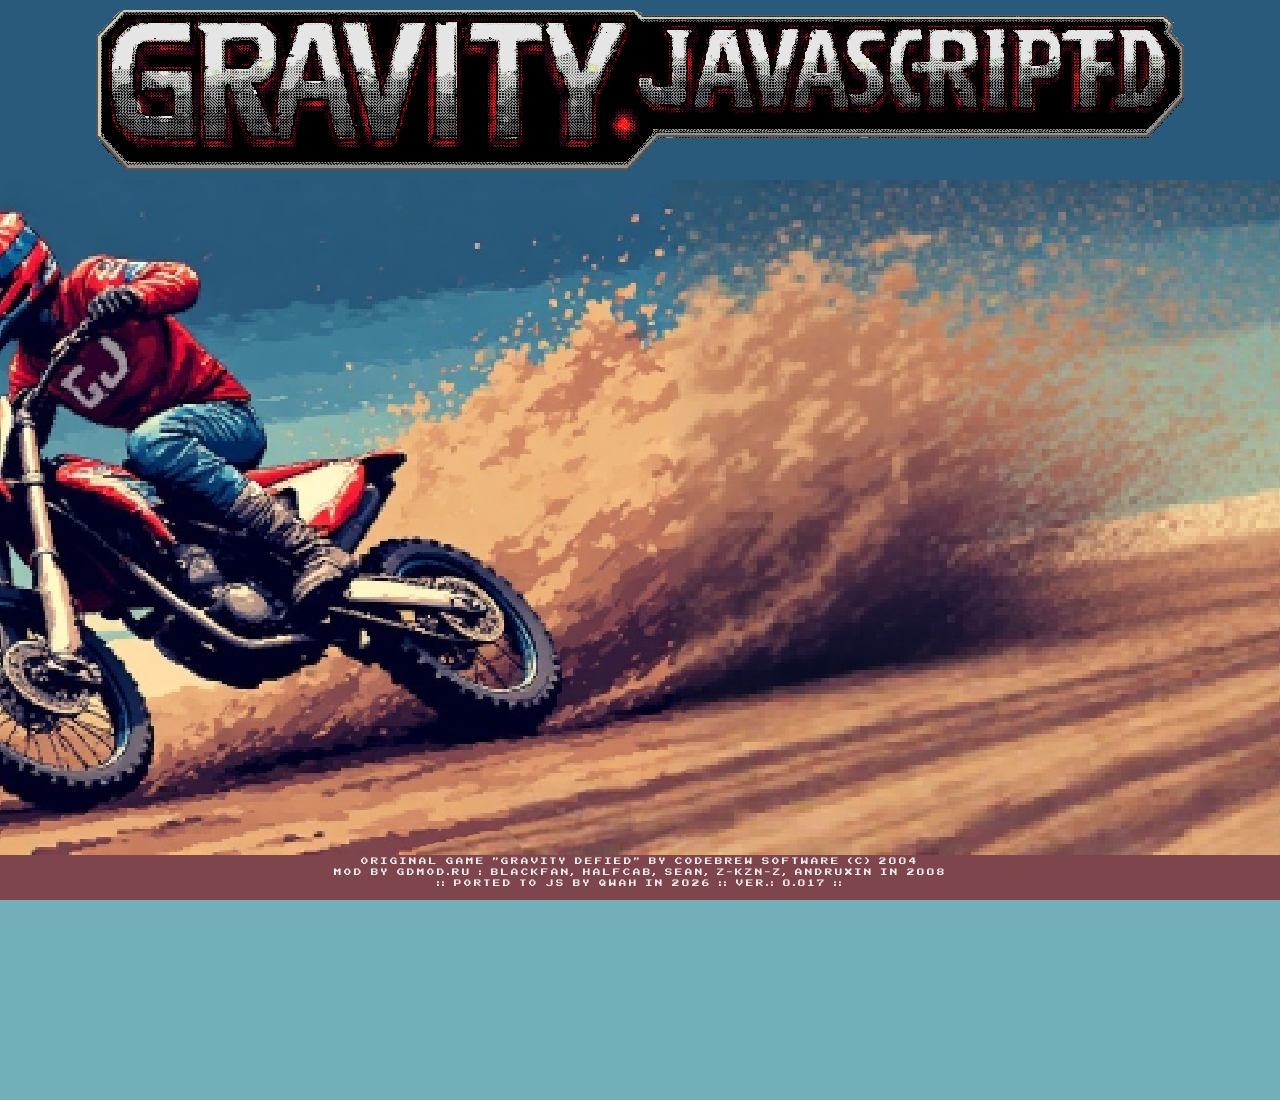
==== gravity/index.html @ 810fd373 "made titlescreen for GJ" ====
﻿<!DOCTYPE html>
<html lang="ru">
<head>
    <title>Gravity Javascripted</title>
    <meta http-equiv="Content-Type" content="text/html; charset=utf-8">
    <meta name="description" content="Gravity Defied ported to JS" />
    <meta name="viewport" content="width=device-width, initial-scale=1.0">
    <meta http-equiv="X-UA-Compatible" content="ie=edge">
    <link rel="stylesheet" href="../css/NESCyrillic.css">
    <style>
        body, html {
            background-color: #73AFB9;
            color: #EEEEEE;
            box-sizing: border-box;
            letter-spacing: 2px;
            height: 100%;
            width: 100%;
            margin: 0;
            overflow: hidden;
            user-select: none;
            -webkit-user-select: none;
            -moz-user-select: none;
            -ms-user-select: none;
        }

        /* titlescreen */
        #titlescr {
            background-color: #295A7B;
            box-sizing: border-box;
            height: 100vh;
            width: 100vw;
            table-layout: fixed;
            z-index: 20;
        }
        #titlescr #thead {
            height: 20vh;
            background-image: url('./logo.png');
            background-size: contain;
            background-repeat: no-repeat;
            background-position: center;
            border: 10px solid #295A7B;
            box-sizing: border-box;
        }
        #titlescr #tmain {
            background-image: url('./titlescreen.jpg');
            background-size: cover;
            background-position: bottom;
            background-repeat: no-repeat;
            height: 75vh;
            width: 100vw;
            overflow: hidden;
        }
        #titlescr #tcred {
            background-color: #7E454C;
            height: 5vh;
            font-size: 1.2vw;
            line-height: 0.7 !important;
            text-align: center;
        }

        /* HUD */
        #hud {
            position: absolute;
            top: 20vh;
            height: 75vh;
            width: 100vw;
            table-layout: fixed;
            z-index: 30;
        }
        #hud .tside {
            vertical-align: top;
            text-align: left;
            width: 50vw;
        }
        #hud .menu {
            display: block;
            background-color: #000;
            border: 5px outset #B8B8B8;
            font-size: 1.5vw;
            display: none;
            max-height: 50vh;
            width: 50vh;
            max-width: 50vh;
            margin: 8%;
            white-space: nowrap;
            word-wrap: break-word;
            overflow-x: hidden;
            overflow-y: auto;
            scrollbar-width: thin;
            scrollbar-color: #EEEEEE #000;
        }
        #hud .menu::-webkit-scrollbar {
            width: 8px;
        }
        #hud .menu::-webkit-scrollbar-thumb {
            background: #EEEEEE;
            border: 1px solid #EEEEEE;
        }
        #hud .menu::-webkit-scrollbar-track {
            background: #000;
        }
        #hud .menu a {
            color: inherit;
            text-align: left;
            text-decoration: none;
            display: block;
            width: 100%;
        }
        #hud #m {
            display: table !important;
        }

        /* gameplay */
        .sp {
            position: absolute;
            background-image: url('./sprites_gd.png');
            background-repeat: no-repeat;
            background-size: auto;
            display: inline-block;
            image-rendering: pixelated;
            margin: 0;
        }
        #road {
            z-index: 1;
        }

        /* player sprites */
        #player {
            display: block;
            position: relative;
            height: 200px;
            width: 260px;
            box-sizing: border-box;
            overflow: hidden;
            z-index: 2;
        }
        #moto_wrap {
            box-sizing: border-box;
            display: block;
            position: absolute;
            height: 200px;
            width: 260px;
            overflow: hidden;
        }
        #moto {
            box-sizing: border-box;
            display: inline-block;
            position: relative;
            height: 200px;
            width: 260px;
            z-index: 5;
            overflow: hidden;
        }
        #fr_wheel {
            top: 108px;
            left: 164px;
            height: 92px;
            width: 92px;
            background-position: 0px 0px;
            z-index: 0;
        }
        #bk_wheel {
            top: 108px;
            left: 0px;
            height: 92px;
            width: 92px;
            background-position: 0px 0px;
            z-index: 0;
        }
        #frame {
            top: 50px;
            left: 95px;
            height: 106px;
            width: 76px;
            background-position: -91px 0px;
            z-index: 2;
        }
        #bk_rear {
            top: 87px;
            left: 10px;
            height: 38px;
            width: 72px;
            background-position: -169px 0px;
            z-index: 1;
        }
        #fr_rear {
            top: 85px;
            left: 155px;
            height: 60px;
            width: 58px;
            background-position: -169px -39px;
            z-index: 1;
        }
        #fr_fork {
            top: 102px;
            left: 172px;
            height: 52px;
            width: 40px;
            background-position: -242px -50px;
            /* fr_fork over fr_rear and fr_wheel */
            z-index: 2;
        }
        #driver_wrap {
            box-sizing: border-box;
            display: block;
            position: absolute;
            left: 20px;
            height: 230px;
            width: 120px;
            overflow: hidden;
        }
        #driver {
            box-sizing: border-box;
            display: inline-block;
            position: relative;
            top: -50px;
            height: 230px;
            width: 120px;
            z-index: 6;
            overflow: hidden;
        }
        #head {
            top: 55px;
            left: 67px;
            height: 50px;
            width: 47px;
            background-position: -242px 0px;
        }
        #torso {
            top: 90px;
            left: 36px;
            height: 50px;
            width: 46px;
            background-position: -293px -44px;
        }
        #arm {
            top: 100px;
            left: 80px;
            height: 40px;
            width: 36px;
            background-position: -292px -2px;
        }
        #thigh {
            top: 136px;
            left: 46px;
            height: 41px;
            width: 55px;
            background-position: -341px -2px;
        }
        #leg {
            top: 170px;
            left: 64px;
            height: 55px;
            width: 33px;
            background-position: -349px -42px;
        }
    </style>
    <script type="text/javascript">

    </script>
 </head>
<body>
    <div id="titlescr">
        <audio loop id="bgMusic" src="./titlescreen.mp3"></audio>
        <div id="thead">
        </div>
        <table id="tmain">
            <tr><td>
            </td></tr>
        </table>
        <div id="tcred"> <!--credits and logos-->
            ORIGINAL GAME "GRAVITY DEFIED" BY CODEBREW SOFTWARE (C) 2004 </br>
            MOD BY GDMOD.RU : BLACKFAN, HALFCAB, SEAN, Z-KZN-Z, ANDRUXIN IN 2008</br>
            :: PORTED TO JS BY QWAH IN 2026 :: VER.: 0.017 ::
        </div>
    </div>

    <!-- HUD -->
    <table id="hud"><tr>
        <td class="tside"></td>
        <td class="tside">
        <table id="m_snd" class="menu">
            <tr>
                <th width="10%"></td><td width="70%">ENABLE SOUND?</td><td></td>
            </tr>
            <tr>
                <td>➔</td><td><a href="javascript:void(0)" onclick="Snd_On()">YES</a></td><td></td>
            </tr>
            <tr>
                <td></td><td>NO</td><td></td>
            </tr>
        </table>
        <table id="m_main" class="menu">
            <tr>
                <td width="10%">➔</td><td width="70%">PLAY MENU</td>
            </tr>
            <tr>
                <td></td><td>LOAD MRG FILE</td>
            </tr>
            <tr>
                <td></td><td>OPTIONS</td>
            </tr>
            <tr>
                <td></td><td>HELP</td>
            </tr>
            <tr>
                <td></td><td>OPTIONS</td>
            </tr>
            <tr>
                <td></td><td>ABOUT</td>
            </tr>
        </table>
        <table id="m_play" class="menu">
            <tr>
                <td width="10%">➔</td><td width="70%">GO!!</td>
            </tr>
            <tr>
                <td></td><td>LEVEL</td><td></td>
            </tr>
            <tr>
                <td></td><td>TRACK</td><td></td>
            </tr>
            <tr>
                <td></td><td>LEAGUE</td><td></td>
            </tr>
            <tr>
                <td></td><td>HIGHSCORE</td>
            </tr>
            <tr>
                <td></td><td>&lt;&lt; MAIN MENU</td>
            </tr>
        </table>
        <table id="m_ingame" class="menu">
            <tr>
                <td width="10%">➔</td><td width="70%">CONTINUE</td>
            </tr>
            <tr>
                <td></td><td>RESTART</td>
            </tr>
            <tr>
                <td></td><td>OPTIONS</td><td></td>
            </tr>
            <tr>
                <td></td><td>HELP</td><td></td>
            </tr>
            <tr>
                <td></td><td>&lt;&lt; PLAY MENU</td><td>???</td>
            </tr>
        </table>
        <table id="m_finish" class="menu">
            <tr>
                <td width="10%">➔</td><td width="70%">GO TO NEXT TRACK!</td>
            </tr>
            <tr>
                <td></td><td>RESTART</td>
            </tr>
            <tr>
                <td></td><td>NAME</td><td>???</td>
            </tr>
        </table>
        <table id="m_opt" class="menu">
            <tr>
                <td width="10%">➔</td><td width="70%">&lt;&lt; MAIN MENU</td><td></td>
            </tr>
            <tr>
                <td></td><td></td><td></td>
            </tr>
            <tr>
                <td></td><td>CONTROLS</td><td></td>
            </tr>
            <tr>
                <td></td><td>SPEED UP</td><td></td>
            </tr>
            <tr>
                <td></td><td>SOUND</td><td></td>
            </tr>
            <tr>
                <td></td><td></td><td></td>
            </tr>
            <tr>
                <td></td><td>USE BG IMAGE</td><td></td>
            </tr>
            <tr>
                <td></td><td>BG COLOR</td><td></td>
            </tr>
            <tr>
                <td></td><td>FRONTLINE COLOR</td><td></td>
            </tr>
            <tr>
                <td></td><td>BACKLINE COLOR</td><td></td>
            </tr>
            <tr>
                <td></td><td>DRIVER SPRITE</td><td></td>
            </tr>
            <tr>
                <td></td><td>DRIVER SKIN</td><td></td>
            </tr>
            <tr>
                <td></td><td>BIKE SPRITE</td><td></td>
            </tr>
            <tr>
                <td></td><td>PERSPECTIVE</td><td></td>
            </tr>
            <tr>
                <td></td><td>FILL TRACK</td><td></td>
            </tr>
            <tr>
                <td></td><td>SHADOWS</td><td></td>
            </tr>
        </table>
    </td>
    </tr></table>

    <!--gameplay-->
    <div id="player">
        <div id="moto_wrap">
            <div id="moto">
                <div id="fr_rear" class="sp"></div>
                <div id="bk_rear" class="sp"></div>
                <div id="fr_fork" class="sp"></div>
                <div id="frame" class="sp"></div>
                <div id="fr_wheel" class="sp"></div>
                <div id="bk_wheel" class="sp"></div>
            </div>
        </div>
        <div id="driver_wrap">
            <div id="driver">
                <div id="head" class="sp"></div>
                <div id="torso" class="sp"></div>
                <div id="arm" class="sp"></div>
                <div id="thigh" class="sp"></div>
                <div id="leg" class="sp"></div>
            </div>
        </div>
    </div>
<script type="text/javascript">
    var i=0, m=document.querySelector('table.menu'); r=m.rows;
    function s(n) { //like old multicart
        if (r[n].cells[0].tagName === 'TH') return;
        if (n === i) return;
        r[i].cells[0].innerText = '';
        i = n;
        r[i].cells[0].innerText = '➔';
    };
    function go() {
        var link = r[i].getElementsByTagName('a')[0];
        if (link) {
            window.location.href = link.href;
        }
    };

    document.onkeydown = function() { //for PC
        var k = event.keyCode;
        if (k == 40) s((i + 1) % r.length);
        if (k == 38) s((i - 1 + r.length) % r.length);
        if (k == 13) go();
    };
    m.onmouseover = function() { //for PC too
        var row = event.srcElement;
        while (row && row.tagName != 'tr') row = row.parentNode;
        if (row && row.rowIndex != null) s(row.rowIndex);
    };

    var ts; //= touch support // 40 is THRES
    document.ontouchstart = function(e) { ts = e.touches[0].clientY; };
    document.ontouchend = function(e) {
        var te = e.changedTouches[0].clientY;
        if (Math.abs(ts - te) > 40) s((i + (ts > te ? 1 : -1) + r.length) % r.length);
    };

    function Snd_On(){
        const audio = document.getElementById('bgMusic');
        audio.play();
    };
</script>
</body>
</html>
---- css/NESCyrillic.css ----
@font-face {
    font-family: 'NESCyrillic';
    src: url('./subset-NESCyrillic.eot');
    src: url('./subset-NESCyrillic.eot?#iefix') format('embedded-opentype'),
        url('./subset-NESCyrillic.woff2') format('woff2'),
        url('./subset-NESCyrillic.ttf') format('truetype');
    font-weight: normal;
    font-style: normal;
    font-display: swap;
}
body {
    image-rendering: pixelated;
    font-family: 'NESCyrillic','Fixedsys','Terminus', monospace;
    text-transform: uppercase;
    -webkit-font-smoothing: none;
    -moz-osx-font-smoothing: grayscale;
    font-smooth: never;
}
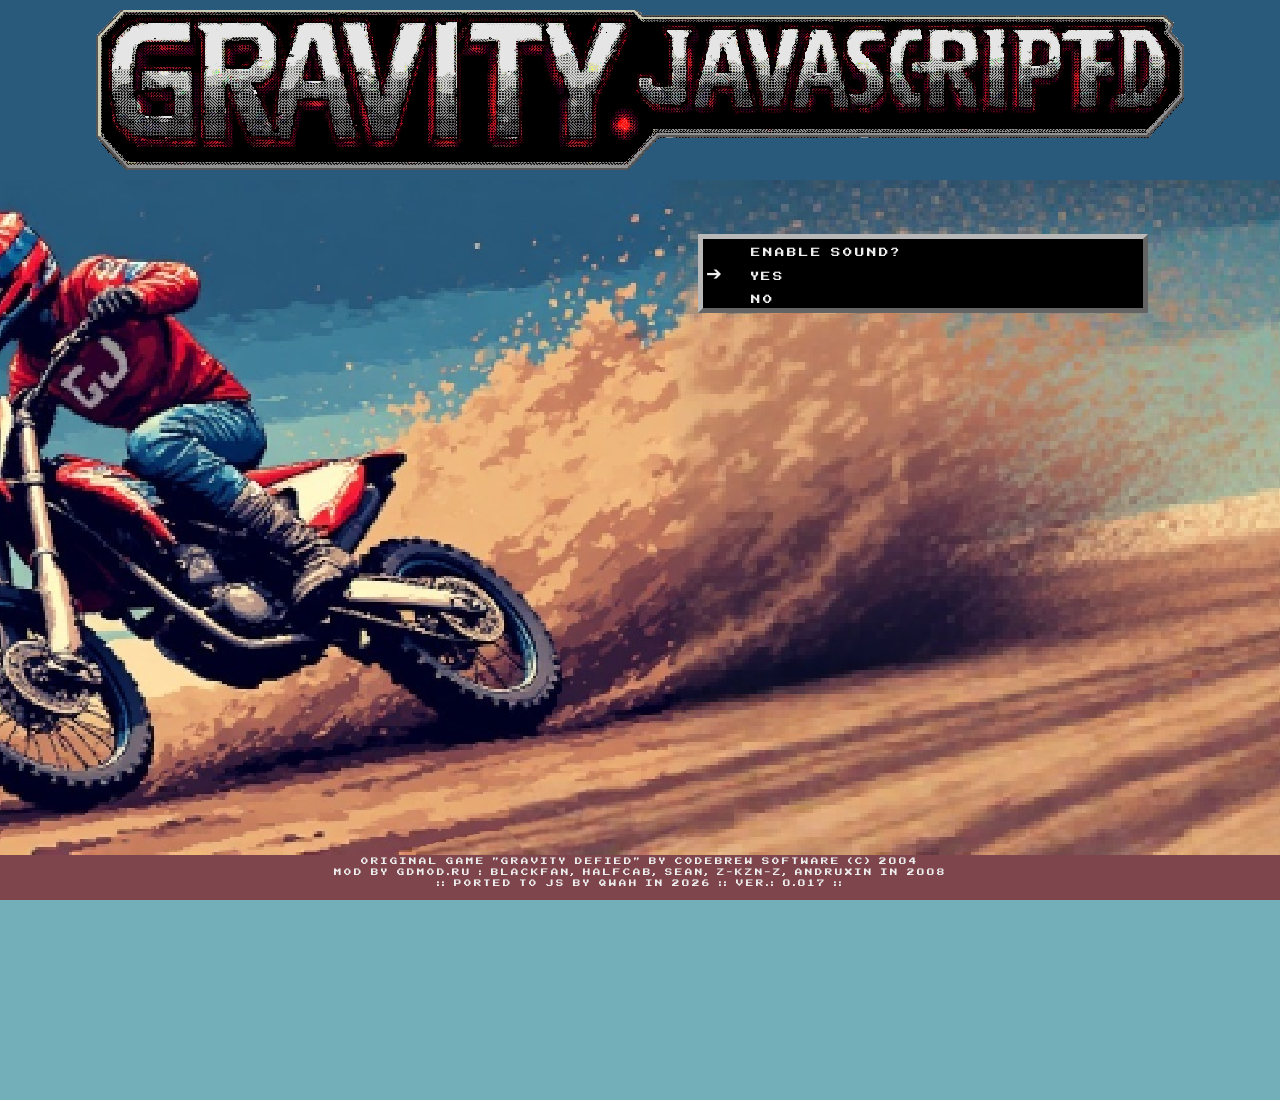
==== commit d8e90bf2: "menu in GJ works" ====
--- a/gravity/index.html
+++ b/gravity/index.html
@@ -73,11 +73,10 @@
             width: 50vw;
         }
         #hud .menu {
-            display: block;
+            display: none;
             background-color: #000;
             border: 5px outset #B8B8B8;
             font-size: 1.5vw;
-            display: none;
             max-height: 50vh;
             width: 50vh;
             max-width: 50vh;
@@ -106,8 +105,8 @@
             display: block;
             width: 100%;
         }
-        #hud #m {
-            display: table !important;
+        #hud #m_snd {
+            display: table;
         }
 
         /* gameplay */
@@ -281,32 +280,29 @@
         <td class="tside">
         <table id="m_snd" class="menu">
             <tr>
-                <th width="10%"></td><td width="70%">ENABLE SOUND?</td><td></td>
-            </tr>
-            <tr>
-                <td>➔</td><td><a href="javascript:void(0)" onclick="Snd_On()">YES</a></td><td></td>
-            </tr>
-            <tr>
-                <td></td><td>NO</td><td></td>
+                <th width="10%"></th><td width="70%">ENABLE SOUND?</td><td></td>
+            </tr>
+            <tr>
+                <td>➔</td><td><a href="javascript:sndOn(); goToMenu('m_main');">YES</a></td><td></td>
+            </tr>
+            <tr>
+                <td></td><td><a href="javascript:goToMenu('m_main');">NO</a></td><td></td>
             </tr>
         </table>
         <table id="m_main" class="menu">
             <tr>
-                <td width="10%">➔</td><td width="70%">PLAY MENU</td>
+                <td width="10%">➔</td><td width="70%"><a href="javascript:goToMenu('m_play');">PLAY MENU</a></td>
             </tr>
             <tr>
                 <td></td><td>LOAD MRG FILE</td>
             </tr>
             <tr>
-                <td></td><td>OPTIONS</td>
+                <td></td><td><a href="javascript:goToMenu('m_opt');">OPTIONS</a></td>
             </tr>
             <tr>
                 <td></td><td>HELP</td>
             </tr>
             <tr>
-                <td></td><td>OPTIONS</td>
-            </tr>
-            <tr>
                 <td></td><td>ABOUT</td>
             </tr>
         </table>
@@ -327,7 +323,7 @@
                 <td></td><td>HIGHSCORE</td>
             </tr>
             <tr>
-                <td></td><td>&lt;&lt; MAIN MENU</td>
+                <td></td><td><a href="javascript:goToMenu('m_main');">&lt;&lt; MAIN MENU</a></td>
             </tr>
         </table>
         <table id="m_ingame" class="menu">
@@ -344,7 +340,7 @@
                 <td></td><td>HELP</td><td></td>
             </tr>
             <tr>
-                <td></td><td>&lt;&lt; PLAY MENU</td><td>???</td>
+                <td></td><td><a href="javascript:goToMenu('m_play');">&lt;&lt; PLAY MENU</a></td><td>???</td>
             </tr>
         </table>
         <table id="m_finish" class="menu">
@@ -360,10 +356,8 @@
         </table>
         <table id="m_opt" class="menu">
             <tr>
-                <td width="10%">➔</td><td width="70%">&lt;&lt; MAIN MENU</td><td></td>
-            </tr>
-            <tr>
-                <td></td><td></td><td></td>
+                <td width="10%">➔</td><td width="70%"><a href="javascript:goToMenu('m_main');">&lt;&lt; MAIN MENU</a></td><td></td>
+                </br>
             </tr>
             <tr>
                 <td></td><td>CONTROLS</td><td></td>
@@ -373,9 +367,6 @@
             </tr>
             <tr>
                 <td></td><td>SOUND</td><td></td>
-            </tr>
-            <tr>
-                <td></td><td></td><td></td>
             </tr>
             <tr>
                 <td></td><td>USE BG IMAGE</td><td></td>
@@ -438,14 +429,19 @@
     function s(n) { //like old multicart
         if (r[n].cells[0].tagName === 'TH') return;
         if (n === i) return;
-        r[i].cells[0].innerText = '';
+        for (var j = 0; j < r.length; j++) {if(r[j].cells[0]) r[j].cells[0].innerText = ''};
         i = n;
         r[i].cells[0].innerText = '➔';
     };
+
     function go() {
         var link = r[i].getElementsByTagName('a')[0];
         if (link) {
-            window.location.href = link.href;
+            if (link.href.includes('javascript:')) {
+                eval(link.href.replace('javascript:', ''));
+            } else {
+                window.location.href = link.href;
+            }
         }
     };
 
@@ -455,10 +451,23 @@
         if (k == 38) s((i - 1 + r.length) % r.length);
         if (k == 13) go();
     };
-    m.onmouseover = function() { //for PC too
+
+    var mouseOver = function(e) {
         var row = event.srcElement;
-        while (row && row.tagName != 'tr') row = row.parentNode;
+        while (row && row.tagName != 'TR') row = row.parentNode;
         if (row && row.rowIndex != null) s(row.rowIndex);
+    };
+    m.onmouseover = mouseOver;
+
+    function goToMenu(menuname) {
+        m.style.display = "none";
+        m = document.getElementById(menuname);
+        m.style.display = "table";
+        r = m.rows;
+        for (var j = 0; j < r.length; j++) if(r[j].cells[0]) r[j].cells[0].innerText = '';
+        i = (r[0].cells[0].tagName === 'TH') ? 1 : 0;
+        r[i].cells[0].innerText = '➔';
+        m.onmouseover = mouseOver;
     };
 
     var ts; //= touch support // 40 is THRES
@@ -468,7 +477,7 @@
         if (Math.abs(ts - te) > 40) s((i + (ts > te ? 1 : -1) + r.length) % r.length);
     };
 
-    function Snd_On(){
+    function sndOn(){
         const audio = document.getElementById('bgMusic');
         audio.play();
     };
